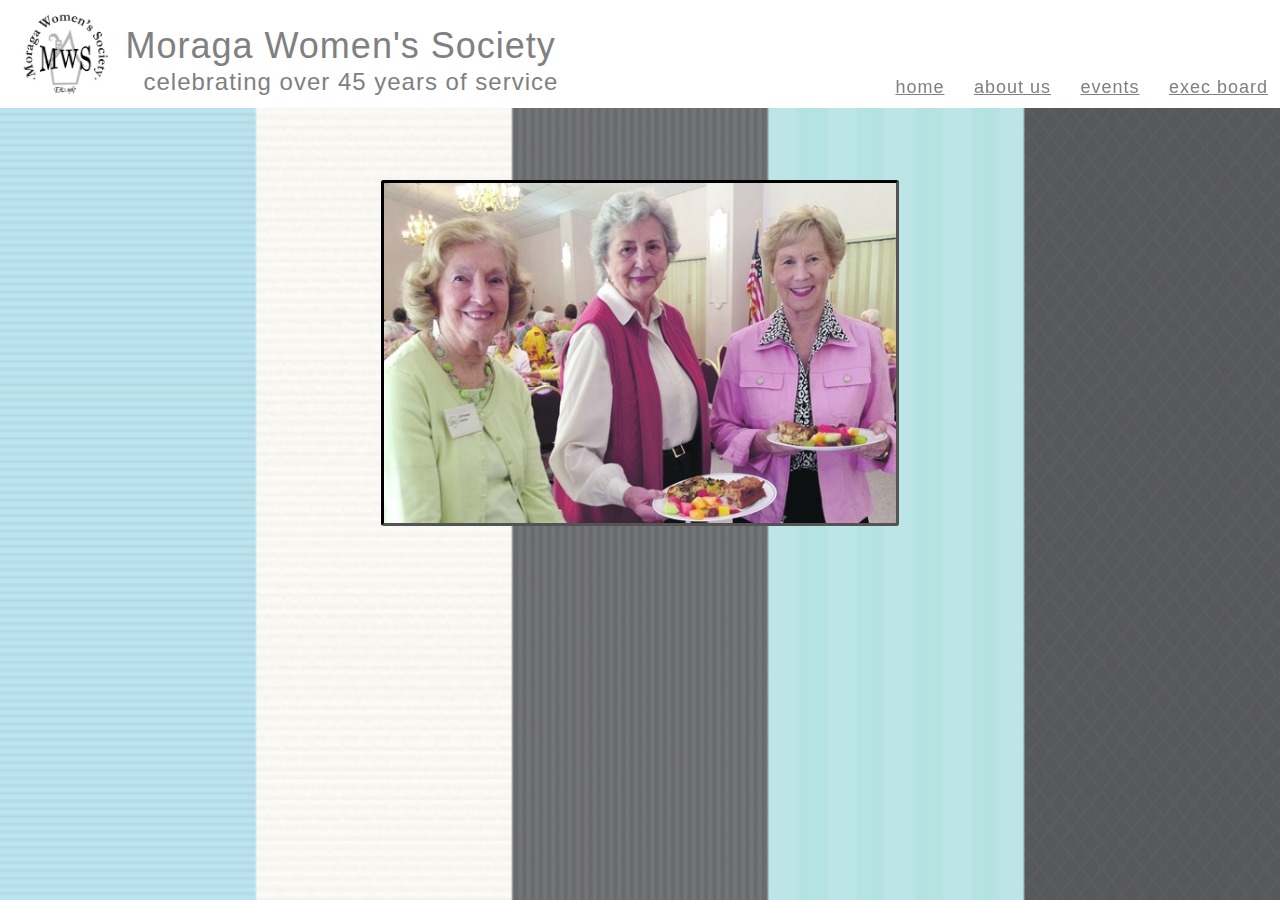
==== index.html @ 5c3fb661 "Leftover" ====
<!DOCTYPE html>
<html>
	<head>
		<title>Moraga Women's Society</title>
		<link rel="icon" type="image/png" href="assets/images/logoEdit.png"/>
		<link rel="stylesheet" type="text/css" href="assets/css/style.css">
		<meta name="description" content="Information Page for the Moraga Women Society in Moraga, California">
		<meta name="keywords" content="Moraga, Women, Society, club, charity, service, fundraising, organization">
		<script type="text/javascript" src="assets/js/script.js"></script>
		<script>
		  (function(i,s,o,g,r,a,m){i['GoogleAnalyticsObject']=r;i[r]=i[r]||function(){
		  (i[r].q=i[r].q||[]).push(arguments)},i[r].l=1*new Date();a=s.createElement(o),
		  m=s.getElementsByTagName(o)[0];a.async=1;a.src=g;m.parentNode.insertBefore(a,m)
		  })(window,document,'script','//www.google-analytics.com/analytics.js','ga');

		  ga('create', 'UA-66514004-1', 'auto');
		  ga('send', 'pageview');

		</script>
	</head>
	<body>
		<img id = "background" src="assets/images/background.png">
		<div id="header">
			<img id="header-img" class="wrapper" src="assets/images/logo.jpg">
			<div id="header-words" class="wrapper">
				<div id="header-big">Moraga Women's Society</div>
				<div id="header-small">celebrating over 45 years of service</div>
			</div>
			<div id="navbar" class="wrapper">
				<a class="navbar-item" id="home" href="index.html">home</a>
					<!--homepage with revolving images and intro statement-->
				<a class="navbar-item" id="about" href="about.html">about us</a>
					<!--mission statement, exec board-->
				<a class="navbar-item" id="calendar" href="calendar.html">events</a>
					<!--who to contact, why join?-->
				<a class="navbar-item" id="exec" href="contact.html">exec board</a>
					<!--Contacts and faq-->
			</div>
		</div>
		<div id="imageDiv">
			<a><img src="assets/images/image1.jpg" id="slide"></a>
			<p id="description"></p>
			<h1 id="hide">Moraga women lafayette Moraga Women's Society Moraga Women's Society</h1>
			<h1 id="hide">Women's Society Association Moraga Women's Society Moraga Women</h1>
			<h1 id="hide">Orinda Charity volunteer Moraga Women's Society</h1>
			<script src="assets/js/script.js"></script>
		</div>
		</div>
	</body>
</html>
---- assets/css/style.css ----
body {
    margin: 0;
    font-family: Arial;
    letter-spacing: 1px;
	line-height: 24px;
	color: gray;
}

.exec {
	text-align: center;
	display: inline-block;
	padding: 1.5%;
	padding-top: 180px;
	color: black;
	max-width: 16.7%;
}

#background {
	position: absolute;
	background-size: 100%;
	background-repeat: no-repeat;
	width: 100%;
	height: 100%;
	z-index: -1;
	opacity: .75;
}

#header {
	position: absolute;
	background-color: #fff;
	color: gray;
	width: 100%;
	top: 0px;
	height: 108px;
}

#header-img{
	padding-left: 12px;
	width: 108px;
	height: 108px;
}

#header-big {
	font-size: 36px;
}

#header-small {
	padding-left: 18px;
	padding-top: 12px;
	font-size: 24px;
}

#navbar {
	position: relative;
	top: 63px;
	float: right;
	z-index: 10;
}

#header-words {
	position: relative;
	bottom: 18px;
}

#hide {
	visibility: hidden;
}

.wrapper {
	display: inline-block;
}

.navbar-item {
	color: gray;
	display: inline-block;
	font-size: 18px;
	padding: 12px;
	border-radius: 6px;
}

#about-wrapper{
	background: rgba(162, 221, 239, .75);
	margin-top: 108px;
}

#aboutus {
	width: 50%;
	text-align: center;
	padding: 18px;
	margin: 0px auto;
	color: black;
	line-height: 27px;
}

#questions-wrapper {
	background: rgba(162, 221, 239, .75);
}

#questions {
	width: 45%;
	color: black;
	text-align: center;
	padding: 18px;
	margin: 0px auto;
}

#prefix-wrapper {
	background: rgba(56, 57, 61, .75);
	padding: 50px;
	color: black;
}

#cal-prefix {
	margin-top: 180px;
	margin-right: auto;
	margin-left: auto;
	text-align: center;
	width: 50%;
	color: white;
	font-size: 1.5em;
	line-height: 1.5em;
}

#cal-wrapper {
	background: rgba(69,70,74,.75);
	padding: 50px;
	color: white;
	font-size: 1.5em;
	letter-spacing: 10px;
	text-align: center;
}

#pdf-wrapper {
	background: rgba(56, 57, 61, .75);
	padding: 50px;
	text-align: center;
	color: white;
	font-size: 1.5em;
	letter-spacing: 10px;
}

#member {
	position: relative;
	top: 240px;
	width: 30%;
	margin: auto;
	background-color: #fff;
	color: gray;
	padding: 18px;
	border-radius: 12px;
	border-style: solid;
	border-width: 5px;
	border-color: black;
}

.summary {
	position: relative;
	top: 180px;
	margin: auto;
	width: 50%;
	background-color: #fff;
	padding: 12px;
	border-radius: 12px;
	border-style: solid;
	border-width: 5px;
	border-color: black;
}

#imageDiv {
	padding-top: 180px;
	width: 100%;
	position: fixed;
	text-align: center;
}

#slide {
	height: 40%;
	width: 40%;
	border: inset;
	border-radius: 3px;
	border-color: black;
}

#description {
	color: white;
	background: rgba(69,70,74,.75);
	width: 40%;
	margin-left: auto;
	margin-right: auto;
	visibility: hidden;
}

#faq-wrapper {
	background: rgba(158,202,215,.75);
}

#FAQ {
	width: 50%;
	margin: 0px auto;
	padding-top: 35px;
	padding-bottom: 90px;
}

#FAQ label {
	padding: 5px 20px;
	position: relative;
	z-index: 2;
	display: block;
	height: 30px;
	cursor: pointer;
	text-shadow: 1px 1px 1px rgba(255,255,255,0.8);
	line-height: 33px;
	font-size: 1.5em;
	background: linear-gradient(top, #fff 1%, #eaeaea 100%);
	box-shadow: 0px 0px 0px 1px rgba(155,155,155,0.3), 
		        1px 0px 0px 0px rgba(255,255,255,0.05) inset, 
		        0px 2px 2px rgba(0,0,5,0.1);
}

#FAQ label:hover{
	color: black;
	background-color: #FFF;
}

#FAQ input:checked + label,
#FAQ input:checked + label:hover{
	background: gray;
	color: black;
	text-shadow: 0px 1px 1px rgba(255,255,255, 0.6);
    box-shadow: 
        0px 0px 0px 1px rgba(155,155,155,0.3), 
        0px 2px 2px rgba(0,0,0,0.1);
}

#FAQ input{
	display: none;
}

#FAQ article{
	background: rgba(255, 255, 255, 0.5);
    margin-top: 1px;
    overflow: hidden;
    height: 0px;
    position: relative;
    z-index: 10;
    transition: 
        height 0.3s ease-in-out, 
        box-shadow 0.6s linear;
}

#FAQ input:checked ~ article{
	transition: height 0.5s ease-in-out, box-shadow 0.1s linear;
    box-shadow: 0px 0px 0px 1px rgba(155,155,155,0.3);
}

#FAQ article p{
	text-align: justify;
    line-height: 1.3em;
    font-size: 1.2em;
    padding: 30px 20px 0px 20px;
    text-shadow: 1px 1px 1px rgba(255,255,255,0.8);
}

#FAQ input:checked ~ article.large{
    height: 550px;
}
#FAQ input:checked ~ article.medium{
	height: 250px;
}
#FAQ input:checked ~article.small{
	height: 150px;
}

#blue {
	color: blue;
}

.about {
	padding-bottom: 30px;
	text-align: center;
	font-size: 3em;
	color: black;
	line-height: 1em;
}

.round-img {
	max-width: 100%;
	max-height: 100%;
	border-radius: 50%;
	objet-fit: cover;
}
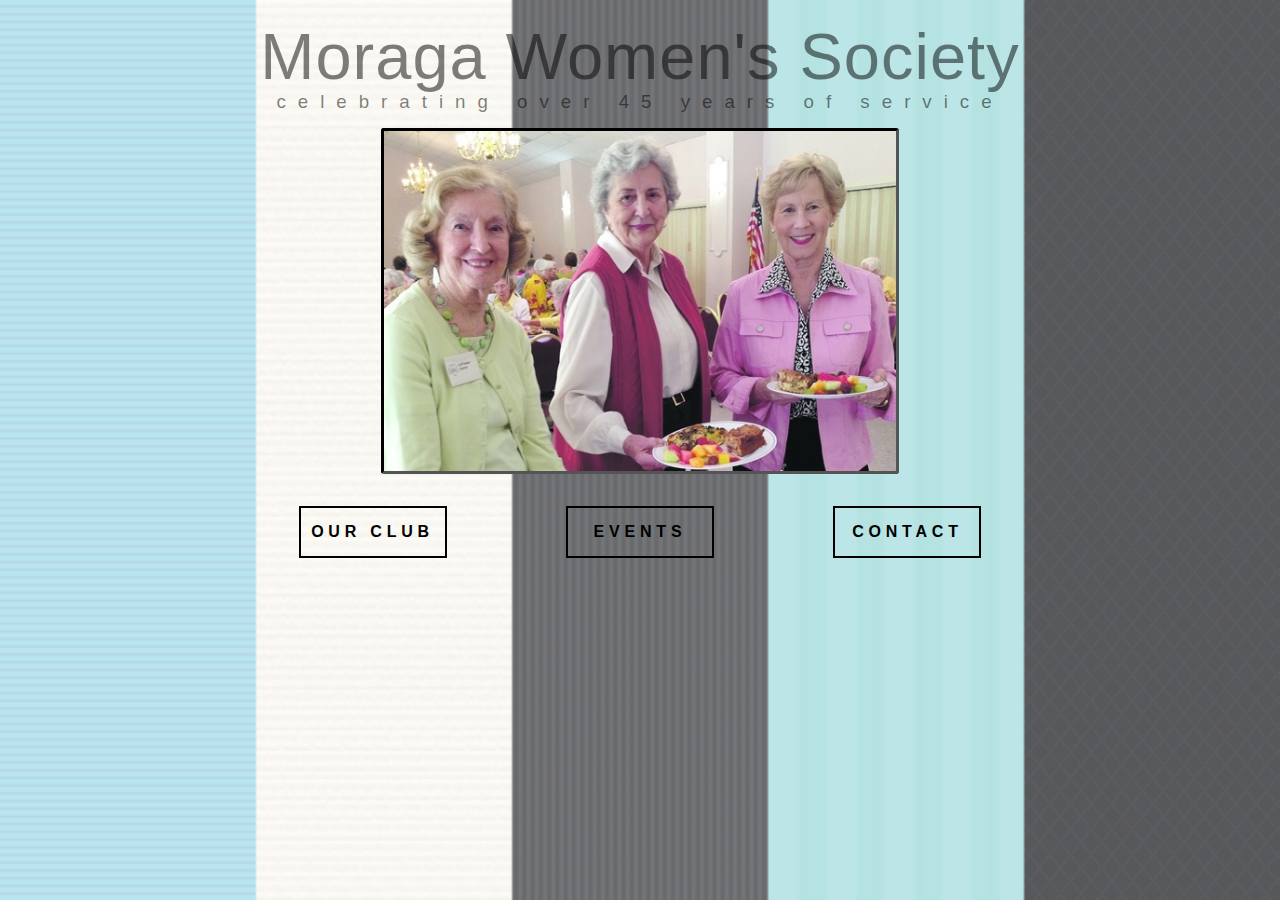
==== commit 17021ab9: "Version 2 done." ====
--- a/index.html
+++ b/index.html
@@ -6,45 +6,179 @@
 		<link rel="stylesheet" type="text/css" href="assets/css/style.css">
 		<meta name="description" content="Information Page for the Moraga Women Society in Moraga, California">
 		<meta name="keywords" content="Moraga, Women, Society, club, charity, service, fundraising, organization">
-		<script type="text/javascript" src="assets/js/script.js"></script>
-		<script>
-		  (function(i,s,o,g,r,a,m){i['GoogleAnalyticsObject']=r;i[r]=i[r]||function(){
-		  (i[r].q=i[r].q||[]).push(arguments)},i[r].l=1*new Date();a=s.createElement(o),
-		  m=s.getElementsByTagName(o)[0];a.async=1;a.src=g;m.parentNode.insertBefore(a,m)
-		  })(window,document,'script','//www.google-analytics.com/analytics.js','ga');
-
-		  ga('create', 'UA-66514004-1', 'auto');
-		  ga('send', 'pageview');
-
-		</script>
+		<script src="assets/js/modernizr.custom.js"></script>
 	</head>
 	<body>
-		<img id = "background" src="assets/images/background.png">
-		<div id="header">
-			<img id="header-img" class="wrapper" src="assets/images/logo.jpg">
-			<div id="header-words" class="wrapper">
-				<div id="header-big">Moraga Women's Society</div>
-				<div id="header-small">celebrating over 45 years of service</div>
+	<img id = "background" src="assets/images/background.png">
+	<a href="index.html" id="">
+		<h1 id="title">Moraga Women's Society</h1>
+		<h3 id="subtitle">celebrating over 45 years of service</h3>
+	</a>
+	<div id="imageDiv">
+		<a><img src="assets/images/main-img2.jpg" id="slide"></a>
+		<script src="assets/js/script1.js"></script>
+	</div>
+		<div id = "button-wrapper">
+			<div class = "morph-container">
+				<a class = "buttons overlay-style" id = "ourclub" href = "#">OUR CLUB</a>
+				<div class = "morph-content">
+					<div>
+						<div class = 'content-style-overlay'>
+							<span class = "icon-close">[close]</span>
+							<section>
+								<div id="about-wrapper">
+									<div id="aboutus">
+										<h2 class="about">Who We Are</h2>
+											<p>Moraga Women's Society is an organization founded over 45 years ago to provide service and funding for the betterment of the community. Since 1967 we have contributed over $370,000. A sizable portion of these funds have been donated to Moraga schools, our Park and Recreation Dept. and Moraga Schools. Our long history in our community has included such events as the bi-annual Holiday Homes Tour, the Artist Faire, and Appraisal Days with Michaan Auction House. If you are looking for friendly women to work with while doing worthwhile projects for the community, fun socials and interesting guest speakers, then the Moraga Women's Society is for you.</p>
+									</div>
+								</div>
+								<div id="faq-wrapper">
+								<section id = 'FAQ'>
+									<h2 class="about">Frequently Asked Questions</h2>
+									<div>
+										<input id = "Q1" name="question-1" type="checkbox">
+										<label for="Q1">What is your mission statement?</label>
+										<article class = "medium">
+											<p>The Moraga Women's Society is a non-profit organization. All money raised from outside sources shall be used for the betterment of the community or the people therein. The object of the club is to provide community service, promote cultural improvement, and provide social activities for its members.</p>
+										</article>
+									</div>
+									<div>
+										<input id = "Q2" name = "question-2" type="checkbox"/>
+										<label for = "Q2">When do you meet?</label>
+										<article class="small">
+											<p>We meet at 9:30AM the third Monday of every month September at the Holy Trinity Cultural Center, 1700 School Street, Moraga.</p>
+									</div>	
+									
+									<div>
+										<input id = "Q3" name="question-3" type="checkbox"/>
+										<label for = "Q3">How much are membership fees?</label>
+										<article class = "small">
+											<p>The membership fee is $35.00 a year.</p>
+									</div>
+									<div>
+										<input id = "Q4" name = "question-4" type="checkbox"/>
+										<label for = "Q4">Who do you donate to?</label>
+										<article class = "large">
+											<p>MWS TOTAL SERVICE CONTRIBUTIONS 1967 - 2013</p>
+											<p>A Friendly Manor $3,780</p>
+											<p>Acalanes High School District $30,966</p>
+											<p>Hospice of Contra Costa County $3,700</p>
+											<p>Lafayette/Moraga Youth Association $8,250</p>
+											<p>Lamorinda Adult Respite Center $4,700</p>
+											<p>Lamorinda Youth Employment Services $2,900</p>
+											<p>Moraga Historical Society $1,350</p>
+											<p>Moraga Library $39,466</p>
+											<p>Moraga Parks and Recreation $87,982</p>
+											<p>Moraga Rescue Unit/Fire Dept. $3,202</p>
+											<p>Moraga School District $115,570</p>
+											<p>Rheem Ensemble $2,128</p>
+											<p>Scholarships $20,816</p>
+											<p>Sr. Helpline Services Contact Care) $25,578</p>
+											<p>S.T.A.N.D. (Battered Women’s) $3,250</p>
+											<p>Town of Moraga, 4th of July $2,040</p>
+											<p>Other Donations $14,478</p>
+											<h2>TOTAL Contributions $370,156</h2>
+									</div>
+									<div>
+										<input id = "Q5" name = "question-5" type="checkbox"/>
+										<label for = "Q5">Who are your guest speakers?</label>
+										<article class = "medium">
+											<p>Our speakers are always interesting and diverse. In recent years speakers have included local authors such as Betty Iverson, Moraga's own Larry Swindell, the newscaster Patti Reising from KCBS, the nationally know flautist, Carol Alban, and our local supervisor Candice Andersen.</p>
+									</div>
+									<div>
+										<input id = "Q6" name = "question-6" type="checkbox"/>
+										<label for = "Q6">Where do you go for socials?</label>
+										<article class = "medium">
+											<p>Over the years we have had many fun as well as educational excursions. We have gone to the Oakland Museum, the California Academy of Science, Black Diamond Mines, and the Disney Museum in San Francisco.</p>
+									</div>
+								</div>
+								<div id="questions-wrapper">
+									<div id="questions">
+										<h2 class="about">More Questions?</h2>
+										<h3>For further information, please contact<h3>
+											<h4>Judy Ayres - Membership Chair</h4>
+											<h4 id="blue">(925) 376-9172</h4>
+											<h4 id="blue">rajeayres@gmail.com</h4>
+									</div>
+								</div>
+								</section>
+							</section>								
+						</div>
+					</div>
+				</div>
 			</div>
-			<div id="navbar" class="wrapper">
-				<a class="navbar-item" id="home" href="index.html">home</a>
-					<!--homepage with revolving images and intro statement-->
-				<a class="navbar-item" id="about" href="about.html">about us</a>
-					<!--mission statement, exec board-->
-				<a class="navbar-item" id="calendar" href="calendar.html">events</a>
-					<!--who to contact, why join?-->
-				<a class="navbar-item" id="exec" href="contact.html">exec board</a>
-					<!--Contacts and faq-->
+			<div class = "morph-container">
+				<a class = "buttons overlay-style" id = "events" href = "#">EVENTS</a>
+				<div class = "morph-content">
+					<div>
+						<div class = 'content-style-overlay'>
+							<span class = "icon-close">[close]</span>
+							<section>
+								<div id="prefix-wrapper">
+									<div id="cal-prefix">
+										<h1 id="event-headers">Upcoming Events</h1>
+										<p>Click on events on the calender below for more details. You are welcomed and encouraged to attend and participate in any of our events. We hope to  see you there!</p>
+									</div>
+								</div>
+								<div id="cal-wrapper">
+									<h2 id="event-headers">Calendar</h2>
+									<iframe id="cal" src="https://www.google.com/calendar/embed?src=moragawomensociety%40gmail.com&ctz=America/Los_Angeles" style="border: 0" width="720" height="540" frameborder="0" scrolling="no"></iframe>
+								</div>
+								<div id="pdf-wrapper">
+									<h2 id="event-headers">PDF of Minutes</h2>
+									<p>(comming soon)</p>
+								</div>
+							</section>								
+						</div>
+					</div>
+				</div>
+			</div>
+			<div class = "morph-container">
+				<a class = "buttons overlay-style" id = "contact" href = "#">CONTACT US</a>
+				<div class = "morph-content">
+					<div>
+						<div class = 'content-style-overlay'>
+							<span class = "icon-close">[close]</span>
+							<section>
+								<h1 id="exec-header">Executive Board</h1>
+								<div id="row1">
+									<div class="exec">
+										<img src="assets/images/susanS.jpg" class="round-img">
+										<h2>Susan Sperry</h2>
+										<h3>President</h3>
+									</div>
+									<div class="exec">
+										<img src="assets/images/colleen.jpg" class="round-img">
+										<h2>Colleen Lund</h2>
+										<h3>Vice-President</h3>
+									</div>
+								</div>
+								<br>
+								<div id="row2">
+									<div class="exec">
+										<img src="assets/images/logo_resized.jpg" class="round-img">
+										<h2>Roberta Klaproth</h2>
+										<h3>Recording Secretary</h3>
+									</div>
+									<div class="exec">
+										<img src="assets/images/logo_resized.jpg" class="round-img">
+										<h2>Lorraine Holmsted</h2>
+										<h3>Corresponding Secretary</h3>
+									</div>
+									<div class="exec">
+										<img src="assets/images/logo_resized.jpg" class="round-img">
+										<h2>Nancy Comprelli</h2>
+										<h3>Tresurer</h3>
+									</div>
+								</div>
+							</section>								
+						</div>
+					</div>
+				</div>
 			</div>
 		</div>
-		<div id="imageDiv">
-			<a><img src="assets/images/image1.jpg" id="slide"></a>
-			<p id="description"></p>
-			<h1 id="hide">Moraga women lafayette Moraga Women's Society Moraga Women's Society</h1>
-			<h1 id="hide">Women's Society Association Moraga Women's Society Moraga Women</h1>
-			<h1 id="hide">Orinda Charity volunteer Moraga Women's Society</h1>
-			<script src="assets/js/script.js"></script>
-		</div>
-		</div>
+		<script src = "assets/js/classie.js"></script>
+		<script src = "assets/js/uiMorphingButton_fixed.js"></script>
+		<script src = "assets/js/script.js"></script>
 	</body>
 </html>--- a/assets/css/style.css
+++ b/assets/css/style.css
@@ -1,3 +1,29 @@
+/* Fonts and icons */
+@font-face {
+	font-family: 'icomoon';
+	src:url('fonts/icomoon.eot?7gyh5o');
+	src:url('fonts/icomoon.eot?#iefix7gyh5o') format('embedded-opentype'),
+		url('fonts/icomoon.woff?7gyh5o') format('woff'),
+		url('fonts/icomoon.ttf?7gyh5o') format('truetype'),
+		url('fonts/icomoon.svg?7gyh5o#icomoon') format('svg');
+	font-weight: normal;
+	font-style: normal;
+}
+
+[class^="icon-"], [class*=" icon-"] {
+	font-family: 'icomoon';
+	speak: none;
+	font-style: normal;
+	font-weight: normal;
+	font-variant: normal;
+	text-transform: none;
+	line-height: 1;
+
+	/* Better Font Rendering =========== */
+	-webkit-font-smoothing: antialiased;
+	-moz-osx-font-smoothing: grayscale;
+}
+
 body {
     margin: 0;
     font-family: Arial;
@@ -8,7 +34,7 @@
 
 .exec {
 	text-align: center;
-	display: inline-block;
+	display: inline-table;
 	padding: 1.5%;
 	padding-top: 180px;
 	color: black;
@@ -25,62 +51,15 @@
 	opacity: .75;
 }
 
-#header {
-	position: absolute;
-	background-color: #fff;
-	color: gray;
-	width: 100%;
-	top: 0px;
-	height: 108px;
-}
-
-#header-img{
-	padding-left: 12px;
-	width: 108px;
-	height: 108px;
-}
-
-#header-big {
-	font-size: 36px;
-}
-
-#header-small {
-	padding-left: 18px;
-	padding-top: 12px;
-	font-size: 24px;
-}
-
-#navbar {
-	position: relative;
-	top: 63px;
-	float: right;
-	z-index: 10;
-}
-
-#header-words {
-	position: relative;
-	bottom: 18px;
-}
-
-#hide {
-	visibility: hidden;
-}
-
-.wrapper {
-	display: inline-block;
-}
-
-.navbar-item {
-	color: gray;
-	display: inline-block;
-	font-size: 18px;
-	padding: 12px;
-	border-radius: 6px;
+#button-wrapper{	
+	position: relative;
+	text-align: center;
+	height: 100%;
+	margin-top: 2%;
 }
 
 #about-wrapper{
 	background: rgba(162, 221, 239, .75);
-	margin-top: 108px;
 }
 
 #aboutus {
@@ -139,37 +118,9 @@
 	letter-spacing: 10px;
 }
 
-#member {
-	position: relative;
-	top: 240px;
-	width: 30%;
-	margin: auto;
-	background-color: #fff;
-	color: gray;
-	padding: 18px;
-	border-radius: 12px;
-	border-style: solid;
-	border-width: 5px;
-	border-color: black;
-}
-
-.summary {
-	position: relative;
-	top: 180px;
-	margin: auto;
-	width: 50%;
-	background-color: #fff;
-	padding: 12px;
-	border-radius: 12px;
-	border-style: solid;
-	border-width: 5px;
-	border-color: black;
-}
-
 #imageDiv {
-	padding-top: 180px;
-	width: 100%;
-	position: fixed;
+	padding-top: 10%;
+	width: 100%;
 	text-align: center;
 }
 
@@ -179,15 +130,6 @@
 	border: inset;
 	border-radius: 3px;
 	border-color: black;
-}
-
-#description {
-	color: white;
-	background: rgba(69,70,74,.75);
-	width: 40%;
-	margin-left: auto;
-	margin-right: auto;
-	visibility: hidden;
 }
 
 #faq-wrapper {
@@ -262,7 +204,7 @@
 }
 
 #FAQ input:checked ~ article.large{
-    height: 550px;
+    height: 1500px;
 }
 #FAQ input:checked ~ article.medium{
 	height: 250px;
@@ -289,3 +231,314 @@
 	border-radius: 50%;
 	objet-fit: cover;
 }
+
+/* Overlay Code */
+.morph-container{
+	position: relative;
+	display: inline-block;
+	margin: 0 3.5em auto;
+}
+.morph-container,
+.morph-container  .morph-content{
+	height: 52px;
+	width: 150px;
+
+}
+.overlay-style{
+	z-index: 1000;
+	width: 100%;
+	height: 100%;
+	overflow: hidden;
+	-webkit-transition: opacity 0.1s 0.5s;
+	transition: opacity 0.1s 0.5s;
+}
+
+.morph-container.open .overlay-style{
+	opacity: 0;
+	-webkit-transition: opacity 0.1s;
+	transition: opacity 0.1s;
+	pointer-events: none;
+}
+
+.morph-content{
+	position: fixed;
+	z-index: 900;
+	opacity: 0;
+	background-color: white;
+	overflow: hidden;
+	-webkit-transition: opacity 0.3s 0.5s, width 0.4s 0.1s, height 0.4s 0.1s, top 0.4s 0.1s, left 0.4s 0.1s, margin 0.4s 0.1s;
+	transition: opacity 0.3s 0.5s, width 0.4s 0.1s, height 0.4s 0.1s, top 0.4s 0.1s, left 0.4s 0.1s, margin 0.4s 0.1s;
+	-webkit-transition-timing-function: cubic-bezier(0.7,0,0.3,1);
+	transition-timing-function: cubic-bezier(0.7,0,0.3,1);
+}
+
+
+.morph-container.open .morph-content{
+	opacity: 1;
+	width: 100%;
+	height: 100%;
+	-webkit-transition: width 0.4s 0.1s, height 0.4s 0.1s, top 0.4s 0.1s, left 0.4s 0.1s;
+	transition: width 0.4s 0.1s, height 0.4s 0.1s, top 0.4s 0.1s, left 0.4s 0.1s;
+	-webkit-transition-timing-function: cubic-bezier(0.7,0,0.3,1);
+	transition-timing-function: cubic-bezier(0.7,0,0.3,1);
+	top: 0 !important;
+	left: 0 !important;
+}
+
+
+
+.morph-container .morph-content > div{
+	visibility: hidden;
+	height: 0;
+	opacity: 0;
+	-webkit-transition: opacity 0.1s, visibility 0s 0.1s, height 0s 0.1s;
+	transition: opacity 0.1s, visibility 0s 0.1s, height 0s 0.1s;
+}
+
+.morph-container.open .morph-content > div{
+	visibility: visible;
+	height: 0;
+	opacity: 1;
+	-webkit-transition: opacity 0.3s 0.5s;
+	transition: opacity 0.3s 0.5s;
+}
+
+.morph-container.active .overlay-style{
+	z-index: 2000;
+}
+.morph-container.active .morph-content{
+	z-index: 1900;
+}
+
+
+.noscroll {
+	overflow: hidden;
+}
+
+.morph-container.scroll .morph-content {
+	overflow-y: scroll;
+}
+
+a {
+	text-decoration: none;
+	text-align: center;
+}
+
+#title {
+	color: rgba(0, 0, 0, 0.5);
+	position: absolute;
+	font-size: 65px;
+	font-weight: 500;
+	margin: auto;
+	top: 5%;
+	left: 0;
+	right: 0;
+}
+
+#subtitle {
+	color: rgba(0, 0, 0, 0.5);
+	position: absolute;
+	font-weight: 300;
+	margin: auto;
+	margin-top: 7%;
+	left: 0;
+	right: 0;
+	letter-spacing: 12px;
+}
+
+
+/* Overlay code */
+.morph-container{
+	position: relative;
+	display: inline-block;
+	margin: 0 3.5em auto;
+}
+.morph-container,
+.morph-container  .morph-content{
+	height: 52px;
+	width: 150px;
+
+}
+.overlay-style{
+	z-index: 1000;
+	width: 100%;
+	height: 100%;
+	overflow: hidden;
+	-webkit-transition: opacity 0.1s 0.5s;
+	transition: opacity 0.1s 0.5s;
+}
+
+.morph-container.open .overlay-style{
+	opacity: 0;
+	-webkit-transition: opacity 0.1s;
+	transition: opacity 0.1s;
+	pointer-events: none;
+}
+
+.morph-content{
+	position: fixed;
+	z-index: 900;
+	opacity: 0;
+	background-color: white;
+	overflow: hidden;
+	-webkit-transition: opacity 0.3s 0.5s, width 0.4s 0.1s, height 0.4s 0.1s, top 0.4s 0.1s, left 0.4s 0.1s, margin 0.4s 0.1s;
+	transition: opacity 0.3s 0.5s, width 0.4s 0.1s, height 0.4s 0.1s, top 0.4s 0.1s, left 0.4s 0.1s, margin 0.4s 0.1s;
+	-webkit-transition-timing-function: cubic-bezier(0.7,0,0.3,1);
+	transition-timing-function: cubic-bezier(0.7,0,0.3,1);
+}
+
+
+.morph-container.open .morph-content{
+	opacity: 1;
+	width: 100%;
+	height: 100%;
+	-webkit-transition: width 0.4s 0.1s, height 0.4s 0.1s, top 0.4s 0.1s, left 0.4s 0.1s;
+	transition: width 0.4s 0.1s, height 0.4s 0.1s, top 0.4s 0.1s, left 0.4s 0.1s;
+	-webkit-transition-timing-function: cubic-bezier(0.7,0,0.3,1);
+	transition-timing-function: cubic-bezier(0.7,0,0.3,1);
+	top: 0 !important;
+	left: 0 !important;
+}
+
+
+
+.morph-container .morph-content > div{
+	visibility: hidden;
+	height: 0;
+	opacity: 0;
+	-webkit-transition: opacity 0.1s, visibility 0s 0.1s, height 0s 0.1s;
+	transition: opacity 0.1s, visibility 0s 0.1s, height 0s 0.1s;
+}
+
+.morph-container.open .morph-content > div{
+	visibility: visible;
+	height: 0;
+	opacity: 1;
+	-webkit-transition: opacity 0.3s 0.5s;
+	transition: opacity 0.3s 0.5s;
+}
+
+.morph-container.active .overlay-style{
+	z-index: 2000;
+}
+.morph-container.active .morph-content{
+	z-index: 1900;
+}
+
+
+.noscroll {
+	overflow: hidden;
+}
+
+.morph-container.scroll .morph-content {
+	overflow-y: scroll;
+}
+
+
+/*Overlay Effects*/
+
+
+
+.content-style-overlay {
+	text-align: center;
+}
+
+/* Button Hover Effects */
+
+.buttons{
+	position: relative;
+	display: inline-block;
+	background: none;
+	outline: none;
+	height: 3em;
+	width: 9em;
+	border: 2px solid #fff;
+	text-align: center;
+	letter-spacing: 0.3em;
+	color: black;
+	border-color: black;
+	font-weight: 800;
+	line-height: 3em;
+	-webkit-transition: all 0.3s;
+	-moz-transition: all 0.3s;
+	transition: all 0.3s;
+	opacity: 1;
+}
+
+.buttons:after {
+	content: '';
+	position: absolute;
+	z-index: -1;
+	-webkit-transition: all 0.3s;
+	-moz-transition: all 0.3s;
+	transition: all 0.3s;
+	width: 100%;
+	height: 0;
+	top: 0;
+	right: 0;
+	background-color: black;
+	
+	
+}
+.buttons:before{
+	speak: none;
+	font-style: normal;
+	font-weight: normal;
+	font-variant: normal;
+	text-transform: none;
+	line-height: 1;
+	position: relative;
+	-webkit-font-smoothing: antialiased;
+}
+
+.buttons:hover,
+.buttons:active{
+	color: white;
+	opacity: 1;
+	border: 2px solid white;
+}
+
+.buttons:hover:after,
+.buttons:active:after {
+	height: 100%;
+}
+
+.icon-close {
+	color: #a50a05;
+	position: fixed;
+	top: 20px;
+	right: 30px;
+	z-index: 100;
+	display: block;
+	overflow: hidden;
+	width: 3em;
+	height: 3em;
+	text-align: center;
+	line-height: 3;
+	cursor: pointer;
+	content: "\e600";
+	border: 1px solid #a50a05;
+}
+
+.icon-close::before {
+	position: relative;
+	display: block;
+	width: 100%;
+	height: 100%;
+	text-transform: none;
+	font-weight: normal;
+	font-style: normal;
+	font-variant: normal;
+	font-family: 'icomoon';
+	content: "\e600";
+	speak: none;
+	-webkit-font-smoothing: antialiased;
+	-moz-osx-font-smoothing: grayscale;
+}
+.icon-close:hover {
+	background-color: #a50a05;
+	color: white;
+	border-radius: 50%;
+	transition: .1s all;
+	-webkit-transition: .1s all;
+}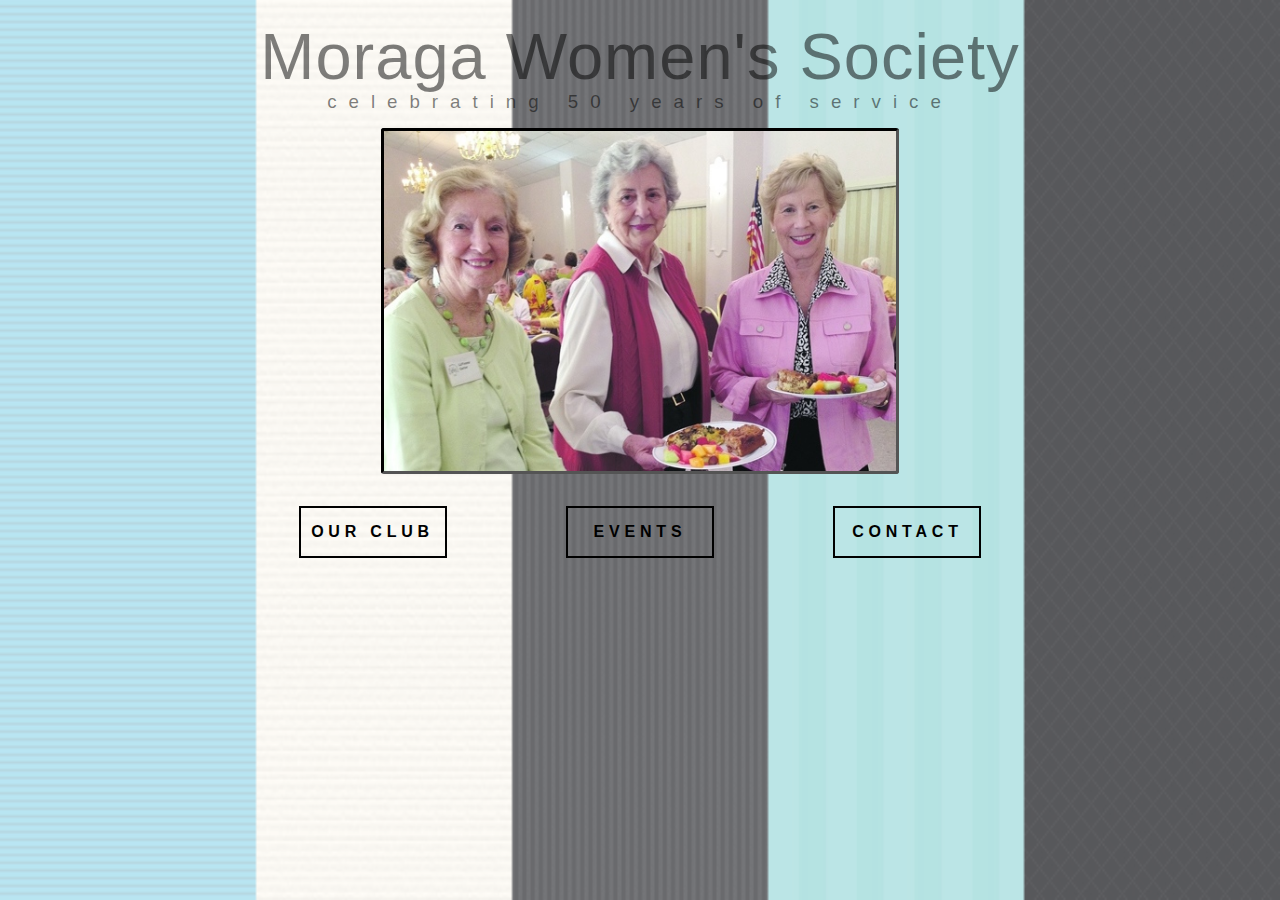
==== commit 778cbd11: "changed some words" ====
--- a/index.html
+++ b/index.html
@@ -12,7 +12,7 @@
 	<img id = "background" src="assets/images/background.png">
 	<a href="index.html" id="">
 		<h1 id="title">Moraga Women's Society</h1>
-		<h3 id="subtitle">celebrating over 45 years of service</h3>
+		<h3 id="subtitle">celebrating 50 years of service</h3>
 	</a>
 	<div id="imageDiv">
 		<a><img src="assets/images/main-img2.jpg" id="slide"></a>
@@ -29,7 +29,7 @@
 								<div id="about-wrapper">
 									<div id="aboutus">
 										<h2 class="about">Who We Are</h2>
-											<p>Moraga Women's Society is an organization founded over 45 years ago to provide service and funding for the betterment of the community. Since 1967 we have contributed over $370,000. A sizable portion of these funds have been donated to Moraga schools, our Park and Recreation Dept. and Moraga Schools. Our long history in our community has included such events as the bi-annual Holiday Homes Tour, the Artist Faire, and Appraisal Days with Michaan Auction House. If you are looking for friendly women to work with while doing worthwhile projects for the community, fun socials and interesting guest speakers, then the Moraga Women's Society is for you.</p>
+											<p>Moraga Women's Society is an organization founded over 45 years ago to provide service and funding for the betterment of the community. Since 1967 we have contributed over $400,000. A majority of these funds have been donated to Moraga schools, our Park and Recreation Dept. and the Moraga Library. Our long history in our community has included such events as the bi-annual Holiday Homes Tour, the Artist Faire, and Appraisal Days with Michaan Auction House. If you are looking for friendly women to work with while doing worthwhile projects for the community, fun socials and interesting guest speakers, then the Moraga Women's Society is for you.</p>
 									</div>
 								</div>
 								<div id="faq-wrapper">
@@ -46,7 +46,7 @@
 										<input id = "Q2" name = "question-2" type="checkbox"/>
 										<label for = "Q2">When do you meet?</label>
 										<article class="small">
-											<p>We meet at 9:30AM the third Monday of every month September at the Holy Trinity Cultural Center, 1700 School Street, Moraga.</p>
+											<p>We meet at 9:30AM the third Monday of every month at the Holy Trinity Cultural Center, 1700 School Street, Moraga.</p>
 									</div>	
 									
 									<div>
@@ -61,7 +61,7 @@
 										<article class = "large">
 											<p>MWS TOTAL SERVICE CONTRIBUTIONS 1967 - 2013</p>
 											<p>A Friendly Manor $3,780</p>
-											<p>Acalanes High School District $30,966</p>
+											<p>Acalanes High School District $36,966</p>
 											<p>Hospice of Contra Costa County $3,700</p>
 											<p>Lafayette/Moraga Youth Association $8,250</p>
 											<p>Lamorinda Adult Respite Center $4,700</p>
@@ -70,7 +70,7 @@
 											<p>Moraga Library $39,466</p>
 											<p>Moraga Parks and Recreation $87,982</p>
 											<p>Moraga Rescue Unit/Fire Dept. $3,202</p>
-											<p>Moraga School District $115,570</p>
+											<p>Moraga School District $145,570</p>
 											<p>Rheem Ensemble $2,128</p>
 											<p>Scholarships $20,816</p>
 											<p>Sr. Helpline Services Contact Care) $25,578</p>
@@ -121,8 +121,10 @@
 									</div>
 								</div>
 								<div id="cal-wrapper">
+									
 									<h2 id="event-headers">Calendar</h2>
-									<iframe id="cal" src="https://www.google.com/calendar/embed?src=moragawomensociety%40gmail.com&ctz=America/Los_Angeles" style="border: 0" width="720" height="540" frameborder="0" scrolling="no"></iframe>
+									<iframe id="cal" src="https://calendar.google.com/calendar/embed?src=moragawomen%40gmail.com&ctz=America/Los_Angeles" style="border: 0" width="720" height="540" frameborder="0" scrolling="no"></iframe>
+									<!-- <iframe id="cal" src="https://www.google.com/calendar/embed?src=moragawomensociety%40gmail.com&ctz=America/Los_Angeles" style="border: 0" width="720" height="540" frameborder="0" scrolling="no"></iframe> -->
 								</div>
 								<div id="pdf-wrapper">
 									<h2 id="event-headers">PDF of Minutes</h2>
@@ -181,4 +183,4 @@
 		<script src = "assets/js/uiMorphingButton_fixed.js"></script>
 		<script src = "assets/js/script.js"></script>
 	</body>
-</html>+</html>
--- a/assets/css/style.css
+++ b/assets/css/style.css
@@ -36,9 +36,24 @@
 	text-align: center;
 	display: inline-table;
 	padding: 1.5%;
-	padding-top: 180px;
+	padding-top: 80px;
 	color: black;
 	max-width: 16.7%;
+}
+
+#exec-header {
+	font-size: 60px;
+	padding: 20px;
+	color: black;
+	letter-spacing: 5px;
+}
+
+#row1 {
+	/*background-color: rgba(69,70,74,.75);*/
+}
+
+#row2 {
+	/*background-color: rgba(56, 57, 61, .75);*/
 }
 
 #background {
@@ -84,36 +99,44 @@
 }
 
 #prefix-wrapper {
-	background: rgba(56, 57, 61, .75);
+	/*background: rgba(56, 57, 61, .75);*/
+	background-color: #FCF9F2;
 	padding: 50px;
 	color: black;
 }
 
 #cal-prefix {
-	margin-top: 180px;
+	margin-top: 5%;
 	margin-right: auto;
 	margin-left: auto;
 	text-align: center;
 	width: 50%;
-	color: white;
+	color: black;
 	font-size: 1.5em;
 	line-height: 1.5em;
 }
 
 #cal-wrapper {
-	background: rgba(69,70,74,.75);
+	/*background: rgba(69,70,74,.75);*/
+	/*background-color: #F3F0E9;*/
+	background-color: white;
 	padding: 50px;
-	color: white;
+	color: black;
 	font-size: 1.5em;
 	letter-spacing: 10px;
 	text-align: center;
 }
 
 #pdf-wrapper {
-	background: rgba(56, 57, 61, .75);
+	/*background: rgba(56, 57, 61, .75);*/
+	background-color: #FCF9F2;
 	padding: 50px;
-	text-align: center;
-	color: white;
+	color: black;
+}
+
+#event-headers {
+	color: black;
+	text-align: center;
 	font-size: 1.5em;
 	letter-spacing: 10px;
 }
@@ -226,8 +249,8 @@
 }
 
 .round-img {
-	max-width: 100%;
-	max-height: 100%;
+	max-width: 300px;
+	max-height: 300px;
 	border-radius: 50%;
 	objet-fit: cover;
 }
@@ -541,4 +564,4 @@
 	border-radius: 50%;
 	transition: .1s all;
 	-webkit-transition: .1s all;
-}+}
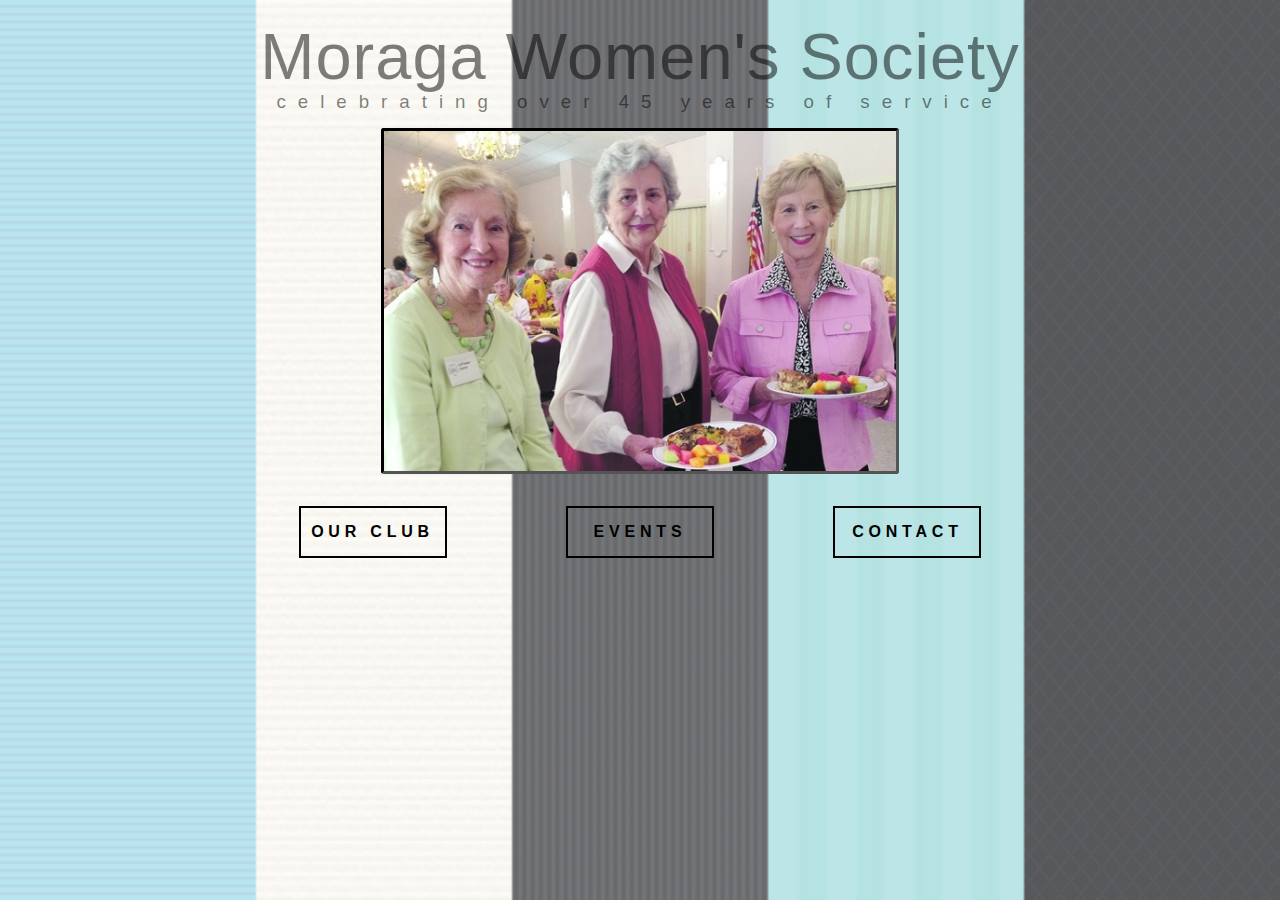
==== commit 8c185982: "merge?" ====
--- a/index.html
+++ b/index.html
@@ -12,7 +12,7 @@
 	<img id = "background" src="assets/images/background.png">
 	<a href="index.html" id="">
 		<h1 id="title">Moraga Women's Society</h1>
-		<h3 id="subtitle">celebrating 50 years of service</h3>
+		<h3 id="subtitle">celebrating over 45 years of service</h3>
 	</a>
 	<div id="imageDiv">
 		<a><img src="assets/images/main-img2.jpg" id="slide"></a>
@@ -29,7 +29,7 @@
 								<div id="about-wrapper">
 									<div id="aboutus">
 										<h2 class="about">Who We Are</h2>
-											<p>Moraga Women's Society is an organization founded over 45 years ago to provide service and funding for the betterment of the community. Since 1967 we have contributed over $400,000. A majority of these funds have been donated to Moraga schools, our Park and Recreation Dept. and the Moraga Library. Our long history in our community has included such events as the bi-annual Holiday Homes Tour, the Artist Faire, and Appraisal Days with Michaan Auction House. If you are looking for friendly women to work with while doing worthwhile projects for the community, fun socials and interesting guest speakers, then the Moraga Women's Society is for you.</p>
+											<p>Moraga Women's Society is an organization founded over 45 years ago to provide service and funding for the betterment of the community. Since 1967 we have contributed over $370,000. A sizable portion of these funds have been donated to Moraga schools, our Park and Recreation Dept. and Moraga Schools. Our long history in our community has included such events as the bi-annual Holiday Homes Tour, the Artist Faire, and Appraisal Days with Michaan Auction House. If you are looking for friendly women to work with while doing worthwhile projects for the community, fun socials and interesting guest speakers, then the Moraga Women's Society is for you.</p>
 									</div>
 								</div>
 								<div id="faq-wrapper">
@@ -46,7 +46,7 @@
 										<input id = "Q2" name = "question-2" type="checkbox"/>
 										<label for = "Q2">When do you meet?</label>
 										<article class="small">
-											<p>We meet at 9:30AM the third Monday of every month at the Holy Trinity Cultural Center, 1700 School Street, Moraga.</p>
+											<p>We meet at 9:30AM the third Monday of every month September at the Holy Trinity Cultural Center, 1700 School Street, Moraga.</p>
 									</div>	
 									
 									<div>
@@ -61,7 +61,7 @@
 										<article class = "large">
 											<p>MWS TOTAL SERVICE CONTRIBUTIONS 1967 - 2013</p>
 											<p>A Friendly Manor $3,780</p>
-											<p>Acalanes High School District $36,966</p>
+											<p>Acalanes High School District $30,966</p>
 											<p>Hospice of Contra Costa County $3,700</p>
 											<p>Lafayette/Moraga Youth Association $8,250</p>
 											<p>Lamorinda Adult Respite Center $4,700</p>
@@ -70,7 +70,7 @@
 											<p>Moraga Library $39,466</p>
 											<p>Moraga Parks and Recreation $87,982</p>
 											<p>Moraga Rescue Unit/Fire Dept. $3,202</p>
-											<p>Moraga School District $145,570</p>
+											<p>Moraga School District $115,570</p>
 											<p>Rheem Ensemble $2,128</p>
 											<p>Scholarships $20,816</p>
 											<p>Sr. Helpline Services Contact Care) $25,578</p>
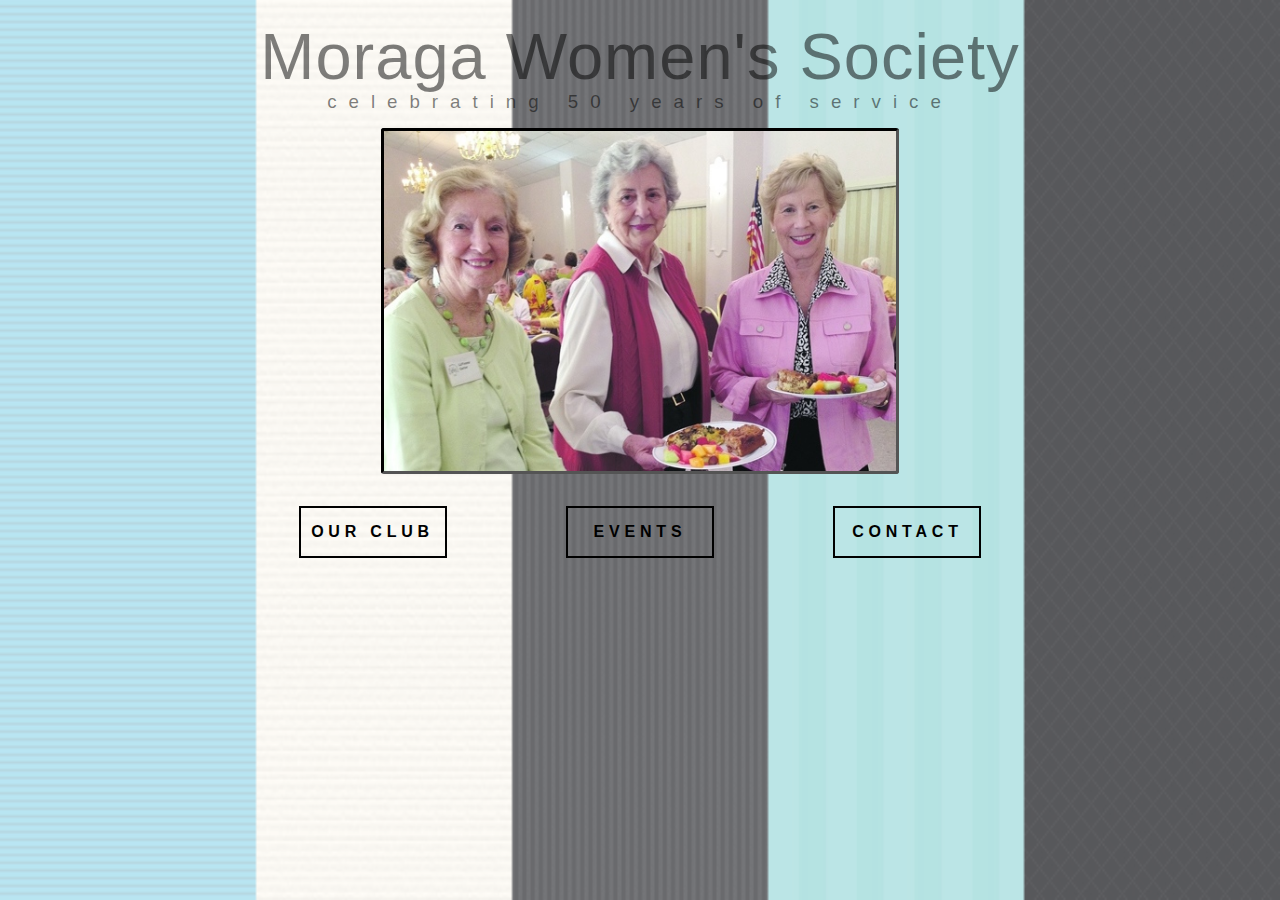
==== commit c1dd7e57: "whut" ====
--- a/index.html
+++ b/index.html
@@ -12,7 +12,7 @@
 	<img id = "background" src="assets/images/background.png">
 	<a href="index.html" id="">
 		<h1 id="title">Moraga Women's Society</h1>
-		<h3 id="subtitle">celebrating over 45 years of service</h3>
+		<h3 id="subtitle">celebrating 50 years of service</h3>
 	</a>
 	<div id="imageDiv">
 		<a><img src="assets/images/main-img2.jpg" id="slide"></a>
@@ -29,7 +29,7 @@
 								<div id="about-wrapper">
 									<div id="aboutus">
 										<h2 class="about">Who We Are</h2>
-											<p>Moraga Women's Society is an organization founded over 45 years ago to provide service and funding for the betterment of the community. Since 1967 we have contributed over $370,000. A sizable portion of these funds have been donated to Moraga schools, our Park and Recreation Dept. and Moraga Schools. Our long history in our community has included such events as the bi-annual Holiday Homes Tour, the Artist Faire, and Appraisal Days with Michaan Auction House. If you are looking for friendly women to work with while doing worthwhile projects for the community, fun socials and interesting guest speakers, then the Moraga Women's Society is for you.</p>
+											<p>Moraga Women's Society is an organization founded over 45 years ago to provide service and funding for the betterment of the community. Since 1967 we have contributed over $400,000. A majority of these funds have been donated to Moraga schools, our Park and Recreation Dept. and the Moraga Library. Our long history in our community has included such events as the bi-annual Holiday Homes Tour, the Artist Faire, and Appraisal Days with Michaan Auction House. If you are looking for friendly women to work with while doing worthwhile projects for the community, fun socials and interesting guest speakers, then the Moraga Women's Society is for you.</p>
 									</div>
 								</div>
 								<div id="faq-wrapper">
@@ -46,7 +46,7 @@
 										<input id = "Q2" name = "question-2" type="checkbox"/>
 										<label for = "Q2">When do you meet?</label>
 										<article class="small">
-											<p>We meet at 9:30AM the third Monday of every month September at the Holy Trinity Cultural Center, 1700 School Street, Moraga.</p>
+											<p>We meet at 9:30AM the third Monday of every month at the Holy Trinity Cultural Center, 1700 School Street, Moraga.</p>
 									</div>	
 									
 									<div>
@@ -61,7 +61,7 @@
 										<article class = "large">
 											<p>MWS TOTAL SERVICE CONTRIBUTIONS 1967 - 2013</p>
 											<p>A Friendly Manor $3,780</p>
-											<p>Acalanes High School District $30,966</p>
+											<p>Acalanes High School District $36,966</p>
 											<p>Hospice of Contra Costa County $3,700</p>
 											<p>Lafayette/Moraga Youth Association $8,250</p>
 											<p>Lamorinda Adult Respite Center $4,700</p>
@@ -70,7 +70,7 @@
 											<p>Moraga Library $39,466</p>
 											<p>Moraga Parks and Recreation $87,982</p>
 											<p>Moraga Rescue Unit/Fire Dept. $3,202</p>
-											<p>Moraga School District $115,570</p>
+											<p>Moraga School District $145,570</p>
 											<p>Rheem Ensemble $2,128</p>
 											<p>Scholarships $20,816</p>
 											<p>Sr. Helpline Services Contact Care) $25,578</p>
@@ -145,8 +145,8 @@
 								<h1 id="exec-header">Executive Board</h1>
 								<div id="row1">
 									<div class="exec">
-										<img src="assets/images/susanS.jpg" class="round-img">
-										<h2>Susan Sperry</h2>
+										<img src="assets/images/logo_resized.jpg" class="round-img">
+										<h2>Roberta Klaproth</h2>
 										<h3>President</h3>
 									</div>
 									<div class="exec">
@@ -158,8 +158,8 @@
 								<br>
 								<div id="row2">
 									<div class="exec">
-										<img src="assets/images/logo_resized.jpg" class="round-img">
-										<h2>Roberta Klaproth</h2>
+										<img src="assets/images/susanS.jpg" class="round-img">
+										<h2>Susan Sperry</h2>
 										<h3>Recording Secretary</h3>
 									</div>
 									<div class="exec">
